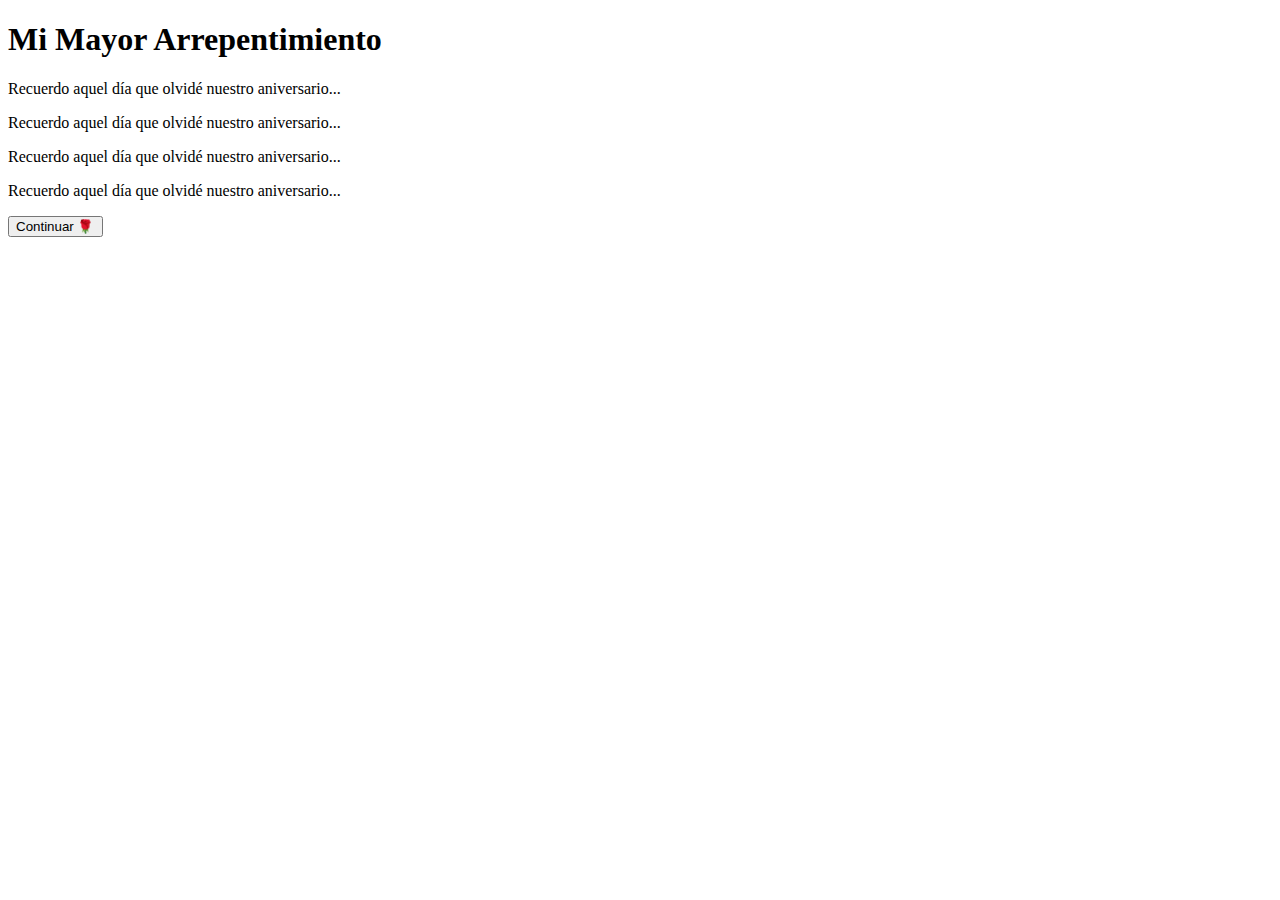
==== pagina2.html @ 299c8473 "Create pagina2.html" ====
<!DOCTYPE html>
<html lang="es">
<head>
    <meta charset="UTF-8">
    <meta name="viewport" content="width=device-width, initial-scale=1.0">
    <title>Mi Mayor Arrepentimiento</title>
    <link rel="stylesheet" href="css/pagina2.css">
</head>
<body>
    <div class="contenedor">
        <h1 class="titulo">Mi Mayor Arrepentimiento</h1>
        <div class="carta">
            <p>Recuerdo aquel día que olvidé nuestro aniversario...</p>
            <p>Recuerdo aquel día que olvidé nuestro aniversario...</p>
          <p>Recuerdo aquel día que olvidé nuestro aniversario...</p>
          <p>Recuerdo aquel día que olvidé nuestro aniversario...</p>
        </div>
        <button class="btn" onclick="location.href='pagina3.html'">Continuar 🌹</button>
    </div>
    <script src="js/pagina2.js"></script>
</body>
</html>
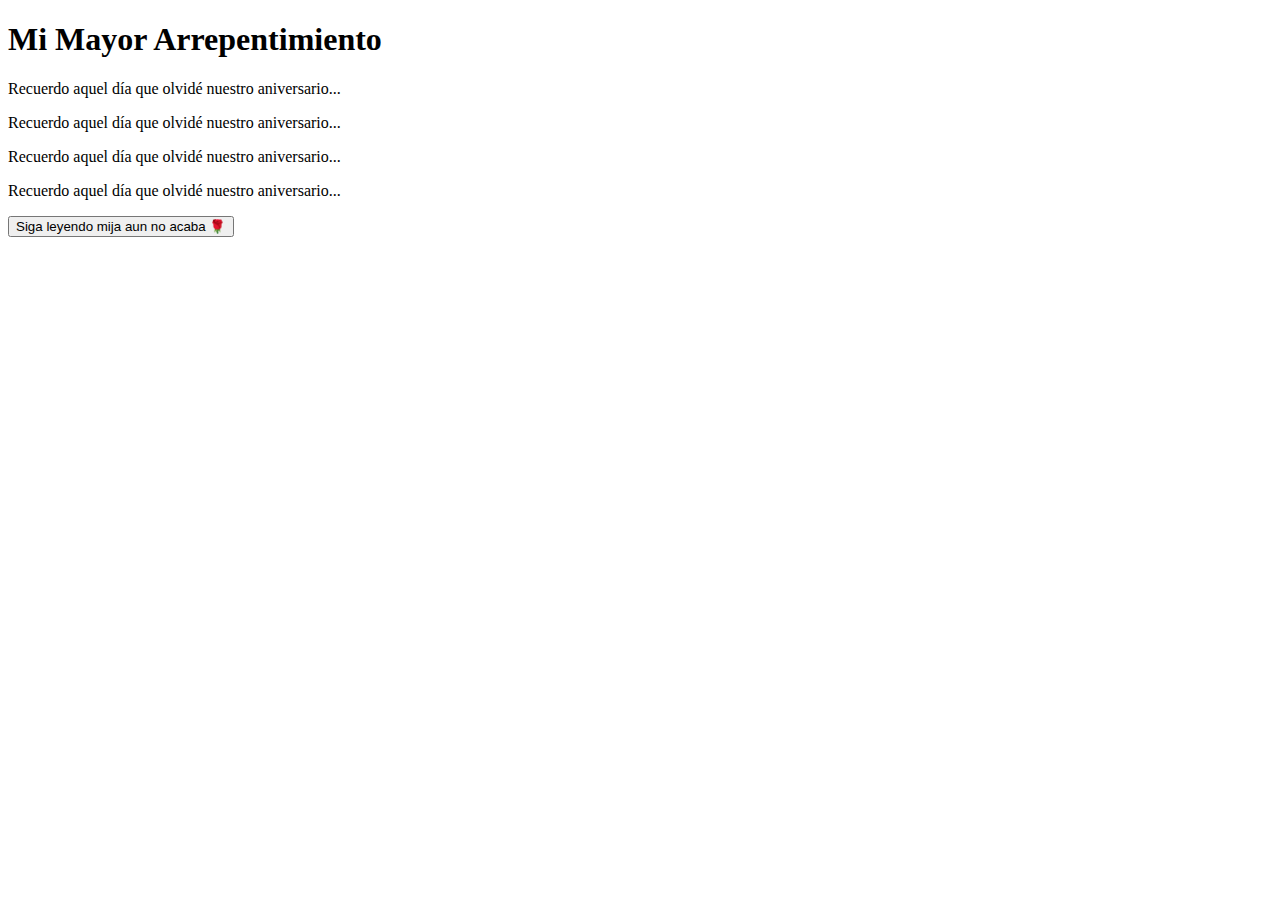
==== commit ecdbd80b: "Update pagina2.html" ====
--- a/pagina2.html
+++ b/pagina2.html
@@ -4,7 +4,7 @@
     <meta charset="UTF-8">
     <meta name="viewport" content="width=device-width, initial-scale=1.0">
     <title>Mi Mayor Arrepentimiento</title>
-    <link rel="stylesheet" href="css/pagina2.css">
+    <link rel="stylesheet" href="src/pagina2.css">
 </head>
 <body>
     <div class="contenedor">
@@ -15,7 +15,7 @@
           <p>Recuerdo aquel día que olvidé nuestro aniversario...</p>
           <p>Recuerdo aquel día que olvidé nuestro aniversario...</p>
         </div>
-        <button class="btn" onclick="location.href='pagina3.html'">Continuar 🌹</button>
+        <button class="btn" onclick="location.href='pagina3.html'">Siga leyendo mija aun no acaba 🌹</button>
     </div>
     <script src="js/pagina2.js"></script>
 </body>
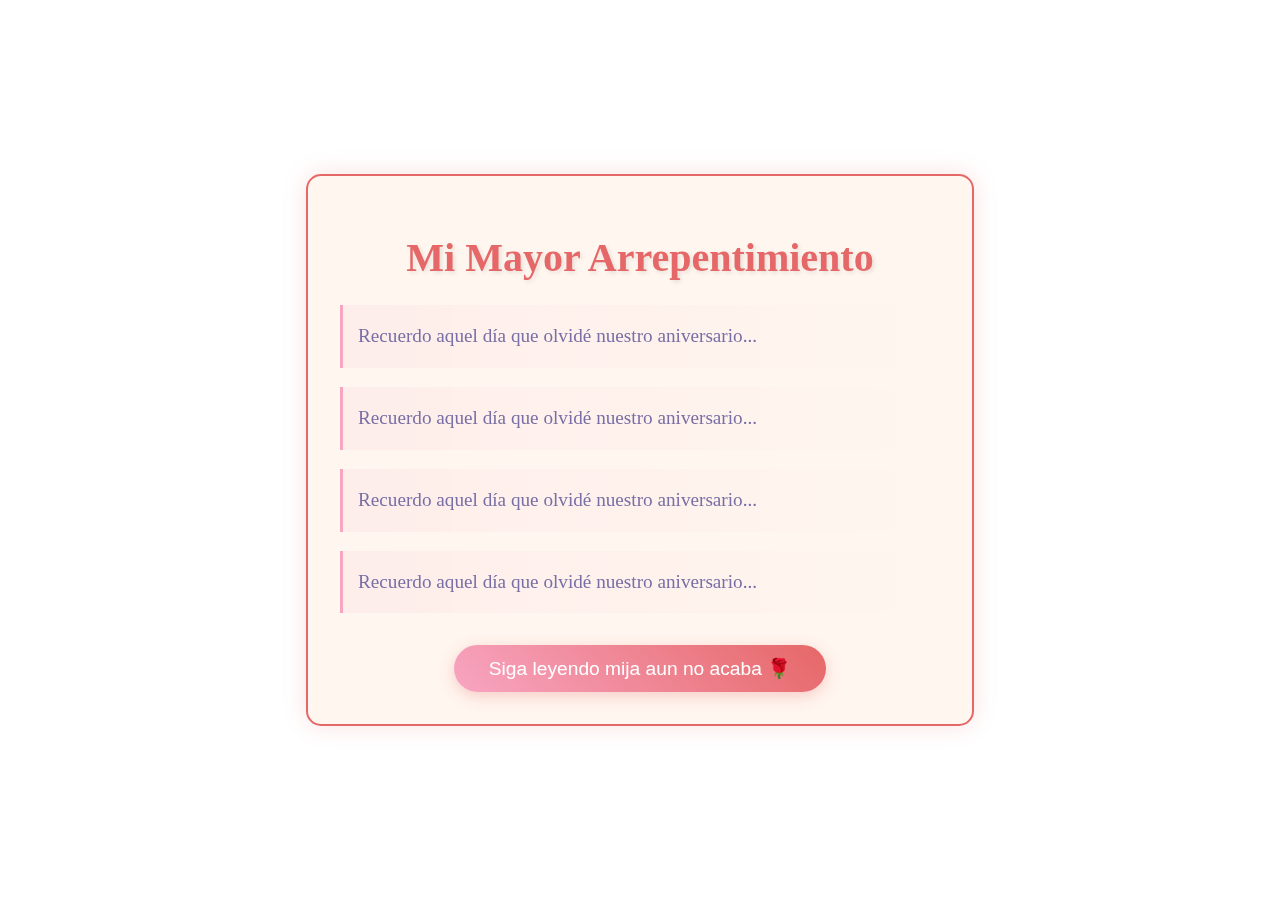
==== commit a6be0f3f: "Update pagina2.html" ====
--- a/pagina2.html
+++ b/pagina2.html
@@ -5,6 +5,73 @@
     <meta name="viewport" content="width=device-width, initial-scale=1.0">
     <title>Mi Mayor Arrepentimiento</title>
     <link rel="stylesheet" href="src/pagina2.css">
+    <style>
+        body {
+    background: url('../img/fondo2.jpg') center/cover no-repeat fixed;
+    min-height: 100vh;
+    margin: 0;
+    display: flex;
+    justify-content: center;
+    align-items: center;
+    font-family: 'Dancing Script', cursive;
+}
+
+.contenedor {
+    background: rgba(255, 245, 238, 0.93);
+    padding: 2rem;
+    border-radius: 15px;
+    width: 90%;
+    max-width: 600px;
+    border: 2px solid #e66767;
+    box-shadow: 0 0 25px rgba(230, 103, 103, 0.2);
+    backdrop-filter: blur(5px);
+}
+
+.titulo {
+    color: #e66767;
+    text-align: center;
+    font-size: 2.5em;
+    margin-bottom: 1.5rem;
+    text-shadow: 2px 2px 4px rgba(0,0,0,0.1);
+}
+
+.carta p {
+    color: #786fa6;
+    font-size: 1.2em;
+    line-height: 1.7;
+    margin: 1.2rem 0;
+    padding: 15px;
+    border-left: 3px solid #f8a5c2;
+    transition: all 0.3s ease;
+    background: linear-gradient(to right, rgba(248, 165, 194, 0.1), transparent);
+}
+
+.btn {
+    background: linear-gradient(45deg, #f8a5c2, #e66767);
+    color: white;
+    padding: 12px 35px;
+    border: none;
+    border-radius: 25px;
+    font-size: 1.2em;
+    cursor: pointer;
+    display: block;
+    margin: 2rem auto 0;
+    transition: all 0.3s ease;
+    box-shadow: 0 4px 15px rgba(230, 103, 103, 0.3);
+    position: relative;
+    overflow: hidden;
+}
+
+.btn:hover {
+    transform: scale(1.05);
+    box-shadow: 0 6px 20px rgba(230, 103, 103, 0.4);
+}
+
+@keyframes caer {
+    from { transform: translateY(-100vh) rotate(0deg); }
+    to { transform: translateY(100vh) rotate(360deg); }
+}
+    </style>
 </head>
 <body>
     <div class="contenedor">
